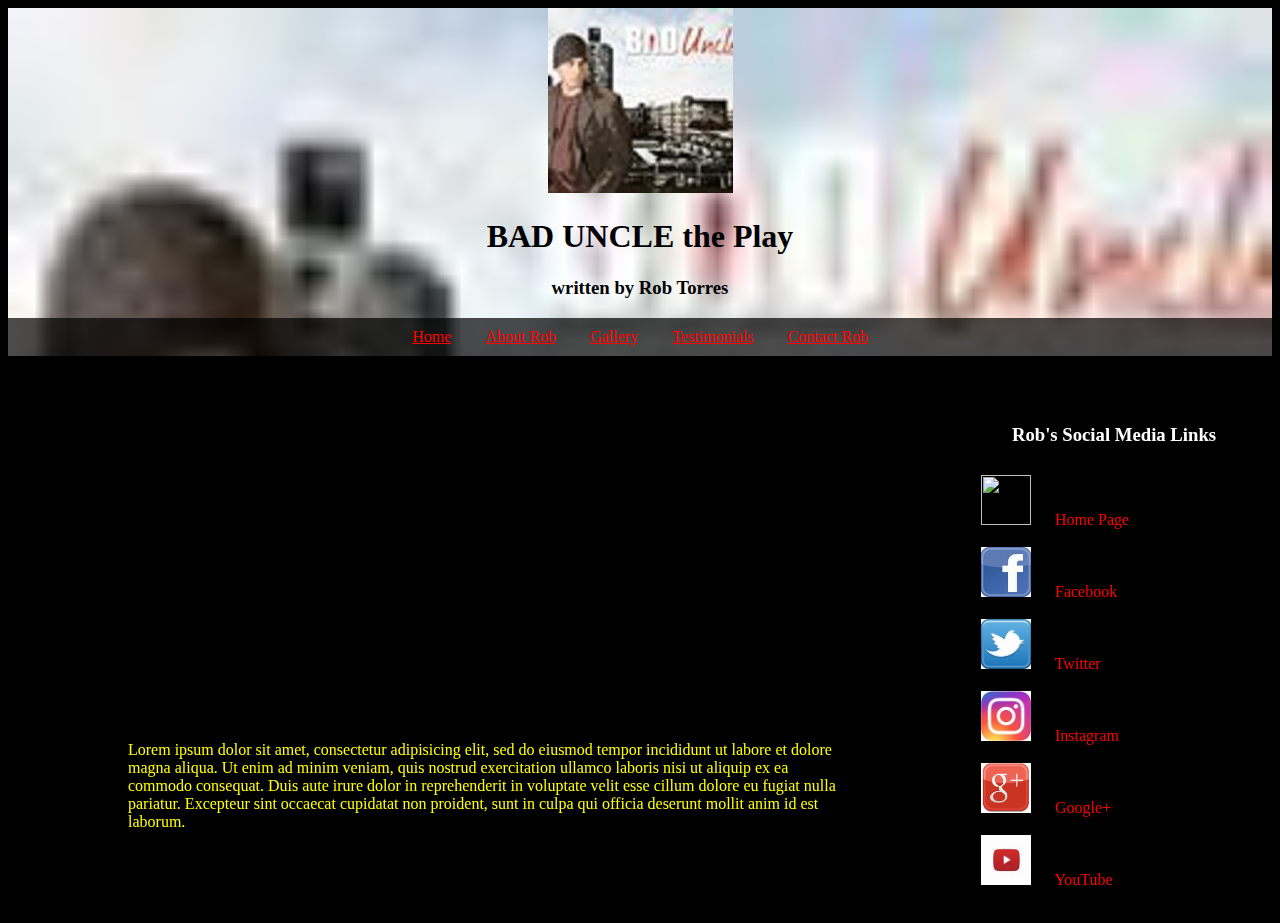
==== announcement-joetorres/about.html @ 34a8ab69 "Announcement Assignment upload" ====
<!-- About Rob page
This page follows the same format as the index.html file except it 
had only one video -->

<!DOCTYPE html>
<html>
<head>
	<title>About Rob</title>
	<link rel="stylesheet" type="text/css" href="css/baduncle.css">
</head>

<header>
	<div>
		<img src="images/baduncleproject250.jpg">
	    <h1>BAD UNCLE the Play</h1>
	    <h3>written by Rob Torres</h3>
	</div>
	<div>
		<nav>
			<ul>
		      <li><a href="index.html">Home</a></li>
		 	  <li><a href="about.html">About Rob</a></li>    
		      <li><a href="gallery.html">Gallery</a></li>
		      <li><a href="testimonials.html">Testimonials</a></li>
		      <li><a href="contact.html">Contact Rob</a></li>       
		    </ul>
		</nav>
	</div>
</header>
<body>

<div class="container">
	<div class="column-one">
		<div class="video">
			<iframe width="560" height="315" src="https://www.youtube.com/embed/2lbBG-V2asg" frameborder="0" allowfullscreen></iframe>
		</div>

		<div class="description">
			<p>
				Lorem ipsum dolor sit amet, consectetur adipisicing elit, sed do eiusmod
				tempor incididunt ut labore et dolore magna aliqua. Ut enim ad minim veniam,
				quis nostrud exercitation ullamco laboris nisi ut aliquip ex ea commodo
				consequat. Duis aute irure dolor in reprehenderit in voluptate velit esse
				cillum dolore eu fugiat nulla pariatur. Excepteur sint occaecat cupidatat non
				proident, sunt in culpa qui officia deserunt mollit anim id est laborum.
			</p>
		</div>
	</div>

	<div class="sidebar">
		<h3 class="social">Rob's Social Media Links</h5>
		<nav>
			<ul>
			  <li class="block"><a class="no-underline" href="https://about.me/rob.torres"><img src="images/robhome.jpg" height="50" width="50">&nbsp &nbsp &nbsp Home Page</a></li><br>
		      <li class="block"><a class="no-underline" href="https://www.facebook.com/pages/Rob-Torres/209508271279?ref=hl"><img src="images/facebook.jpeg" height="50" width="50">&nbsp &nbsp &nbsp Facebook</a></li><br>
		 	  <li class="block"><a class="no-underline" href="https://twitter.com/robtorrescomedy"><img src="images/twitter.jpeg" height="50" width="50">&nbsp &nbsp &nbsp Twitter</a></li><br>
		      <li class="block"><a class="no-underline" href="http://instagram.com/robtorrescomedy"><img src="images/instagram.jpeg" height="50" width="50">&nbsp &nbsp &nbsp Instagram</a></li><br>
		      <li class="block"><a class="no-underline" href="https://plus.google.com/103458042240446916568/posts"><img src="images/google.jpeg" height="50" width="50">&nbsp &nbsp &nbsp Google+</a></li><br>
		      <li class="block"><a class="no-underline" href="https://www.youtube.com/channel/UCvAFH0JLGvm9tUS5NiCXw-w"><img src="images/youtube.jpeg" height="50" width="50">&nbsp &nbsp &nbsp YouTube</a></li>  
		    </ul>
		</nav>
	</div>

</div>

</body>
</html>
---- announcement-joetorres/css/baduncle.css ----
/*Bad Uncle CSS*/

body{
	background-color: black;
}

a {
	color: red;
	padding: 5px
}
p {
	color: yellow;
}
header {

	background-color: black;
	text-align: center;
	background-image: url(../images/baduncleproject.jpg);
	background-size: cover;
	color: white;
	position: relative;
}
nav { 
	color: red;
}
ul {
  padding: 10px;
  background: rgba(0,0,0,0.7);
}
li {
  display: inline;
  padding: 0px 10px 0px 10px;
}

.block {
	display: block;
}
h1 {
	color: black;
}
h3 {
	color: black;
}
.social {
	color: white;
	text-align: center;
}
.container {
	width: 100%;
	margin: 50px auto 0 auto;
	display: flex;
	justify-content: space-between;
}
.column-one {
	flex: 75%;
	display: flex;
	flex-direction: column;
}
.video {
	flex: 1;
	margin: auto;
}
.description {
	flex: 1;
	margin: 0 120px;
}
.sidebar {
	flex: 25%;
	text-decoration: none;
}
.sidebar2 {
	flex: 25%;
}
.no-underline {;
	text-decoration: none;
}
table {
	color: white;
	flex: 1;
	margin: auto;
}

td img{
	border: 3px solid red;
	border-spacing: 0;
	border-radius: 20%
}
.contact {
	flex-basis: 75%;
	display: flex;
	flex-direction: column;
	border: 3px solid red;
	margin: 0 50px 0 50px;
}


.video2 {
	width: 75%
	margin: 50px 100px 0 100px;
}

.head {
	border: 3px solid red;
}

.testimony {
	display: flex;
	border: 3px solid red;
	justify-content: center;
}

.name {
	flex: 1;
	justify-content: center;
}
.review {
	flex: 2;
	margin: auto;
	padding: 0 10px 0 0;
}
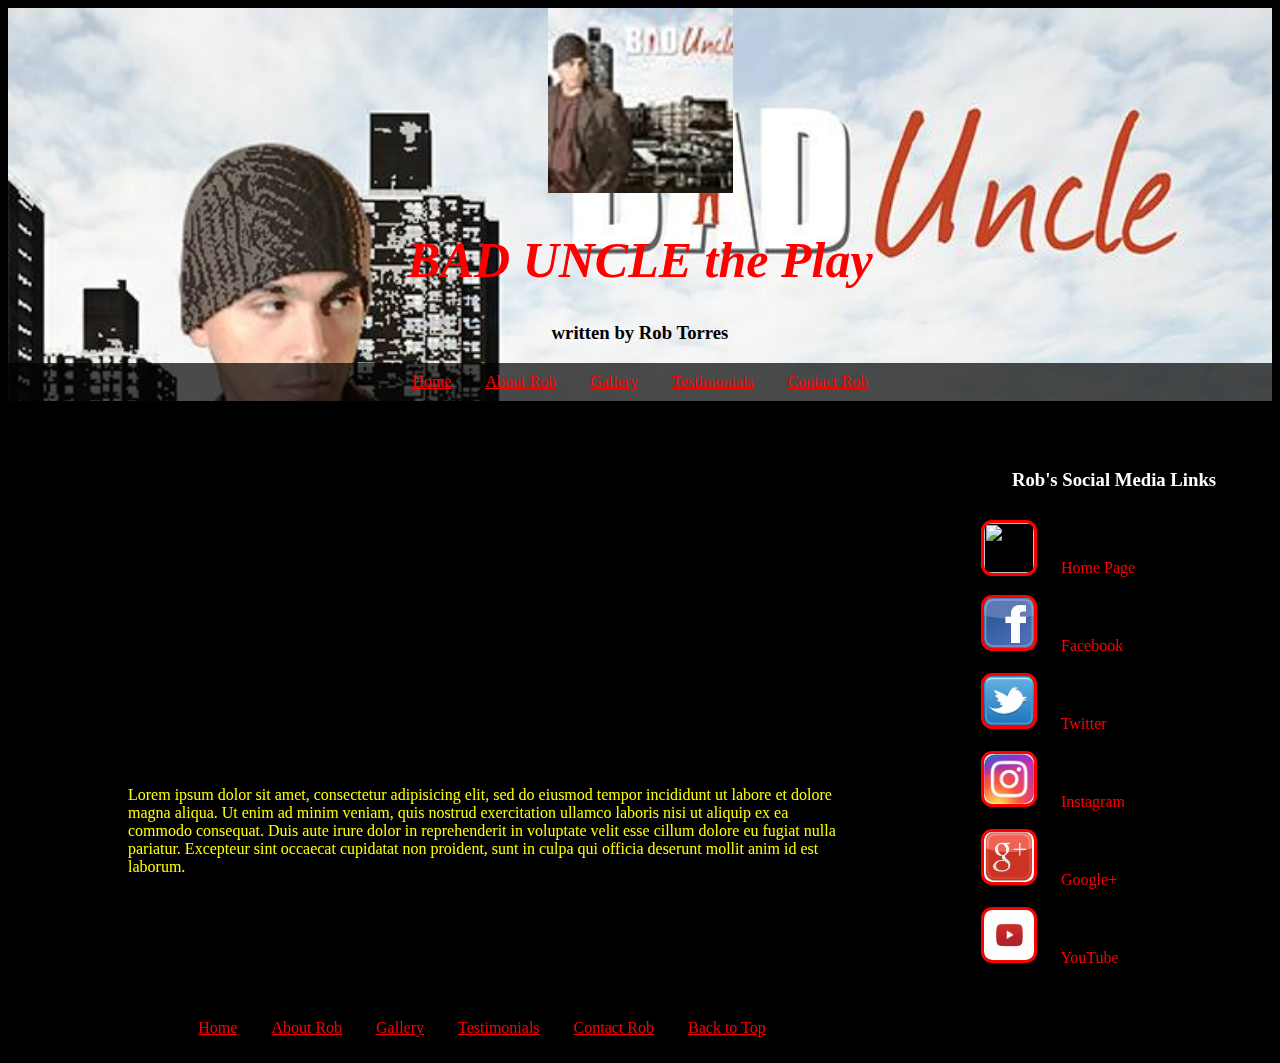
==== commit 965cfaae: "Updated Assignment Project" ====
--- a/announcement-joetorres/about.html
+++ b/announcement-joetorres/about.html
@@ -63,5 +63,18 @@
 
 </div>
 
+<footer>
+	<nav>
+		<ul>
+	      <li><a href="index.html">Home</a></li>
+	 	  <li><a href="about.html">About Rob</a></li>    
+	      <li><a href="gallery.html">Gallery</a></li>
+	      <li><a href="testimonials.html">Testimonials</a></li>
+	      <li><a href="contact.html">Contact Rob</a></li>   
+	      <li><a href="about.html">Back to Top</a>    
+	    </ul>
+	</nav>
+</footer>
+
 </body>
 </html>--- a/announcement-joetorres/css/baduncle.css
+++ b/announcement-joetorres/css/baduncle.css
@@ -12,13 +12,18 @@
 	color: yellow;
 }
 header {
-
-	background-color: black;
+	height: 100px
+	background-color: red;
 	text-align: center;
-	background-image: url(../images/baduncleproject.jpg);
+	background-image: url(../images/baduncleprofile.jpg);
 	background-size: cover;
 	color: white;
 	position: relative;
+	width: 100%;
+}
+footer {
+		text-align: center;
+		width: 75%
 }
 nav { 
 	color: red;
@@ -36,7 +41,9 @@
 	display: block;
 }
 h1 {
-	color: black;
+	color: red;
+	font-style: italic;
+	font-size: 50px;
 }
 h3 {
 	color: black;
@@ -52,7 +59,7 @@
 	justify-content: space-between;
 }
 .column-one {
-	flex: 75%;
+	flex-basis: 75%;
 	display: flex;
 	flex-direction: column;
 }
@@ -85,23 +92,29 @@
 	border-spacing: 0;
 	border-radius: 20%
 }
-.contact {
+
+li img {
+	border: 3px solid red;
+	border-spacing: 0;
+	border-radius: 20%
+}
+
+
+.column {
 	flex-basis: 75%;
 	display: flex;
 	flex-direction: column;
+	padding-left: 100px;
+	padding-right: 10px;
 	border: 3px solid red;
 	margin: 0 50px 0 50px;
 }
-
 
 .video2 {
 	width: 75%
 	margin: 50px 100px 0 100px;
 }
 
-.head {
-	border: 3px solid red;
-}
 
 .testimony {
 	display: flex;
@@ -119,4 +132,62 @@
 	padding: 0 10px 0 0;
 }
 
+.red {
+	color: red;
+}
 
+	.modalDialog {
+	position: fixed;
+	font-family: Arial, Helvetica, sans-serif;
+	top: 0;
+	right: 0;
+	bottom: 0;
+	left: 0;
+	background: rgba(0,0,0,0.9);
+	z-index: 99999;
+	opacity:0;
+	-webkit-transition: opacity 400ms ease-in;
+	-moz-transition: opacity 400ms ease-in;
+	transition: opacity 400ms ease-in;
+	pointer-events: none;
+}
+.modalDialog:target {
+	opacity:1;
+	pointer-events: auto;
+}
+
+.modalDialog > div {
+	width: 400px;
+	position: relative;
+	margin: 10% auto;
+	padding: 5px 20px 13px 20px;
+	border-radius: 10px;
+	background: #000;
+	background: -moz-linear-gradient(#fff, #999);
+	background: -webkit-linear-gradient(#fff, #999);
+	background: -o-linear-gradient(#fff, #999);
+}
+.close {
+	background: #606061;
+	color: #FFFFFF;
+	line-height: 25px;
+	position: absolute;
+	right: -12px;
+	text-align: center;
+	top: -10px;
+	width: 24px;
+	text-decoration: none;
+	font-weight: bold;
+	-webkit-border-radius: 12px;
+	-moz-border-radius: 12px;
+	border-radius: 12px;
+	-moz-box-shadow: 1px 1px 3px #000;
+	-webkit-box-shadow: 1px 1px 3px #000;
+	box-shadow: 1px 1px 3px #000;
+}
+
+.close:hover { background: #00d9ff; }
+
+
+
+
